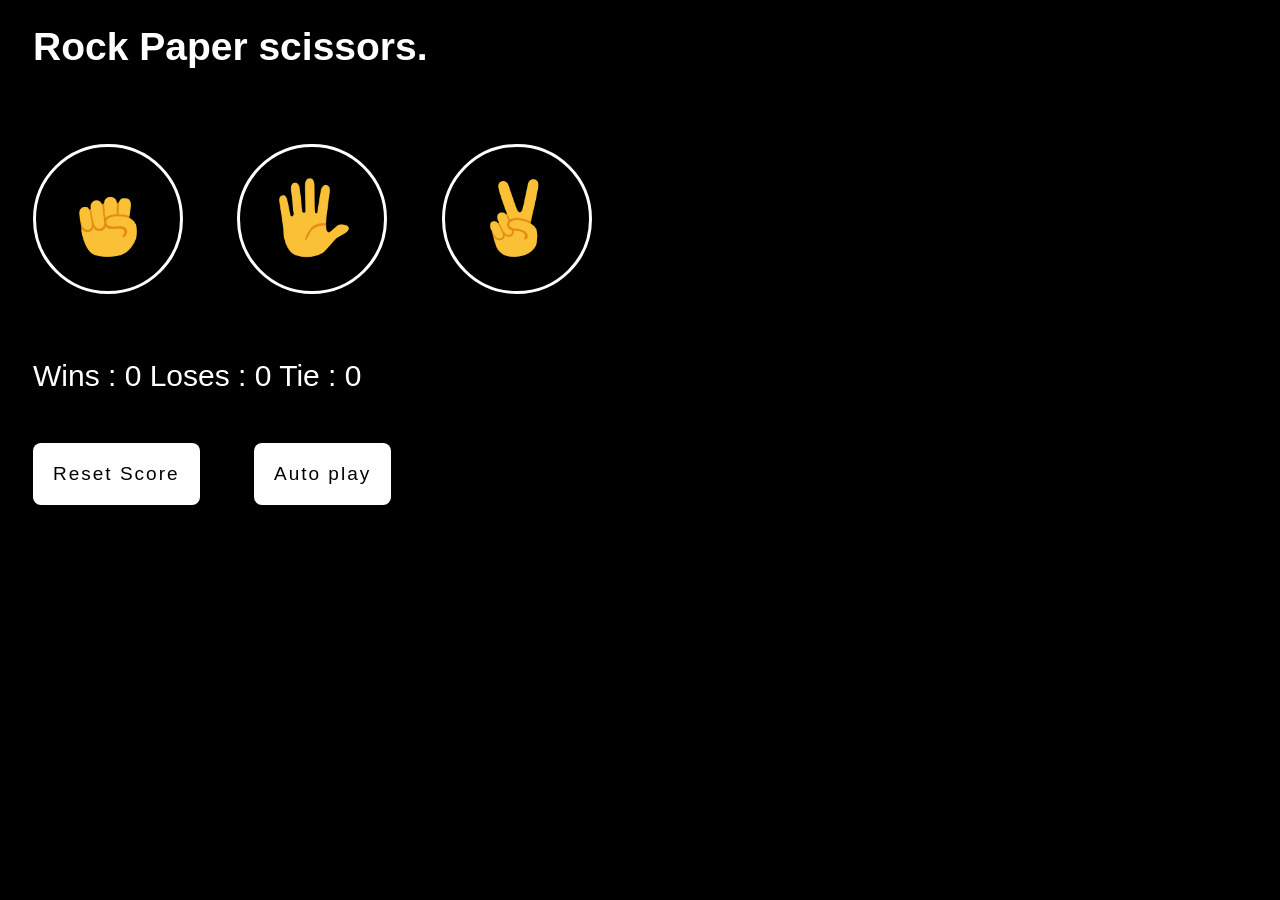
==== index.html @ 979f6705 "Update and rename rock-paper-scissor.html to index.html" ====
<!DOCTYPE html>
<html lang="en">
  <head>
    <meta charset="UTF-8" />
    <meta name="viewport" content="width=device-width, initial-scale=1.0" />
    <link rel="icon" href="/favicon.png" type="image/x-icon">
    <link href="rock-paper-scissor.css" rel="stylesheet" />
    <title>rock paper scissors</title>
  </head>
  <body>
    <p class="title">Rock Paper scissors.</p>
    <button class="rock-button">
      <img class="images" src="/Rock.png" />
    </button>
    <button class="paper-button">
      <img class="images" src="/Paper.png" />
    </button>
    <button class="scissors-button">
      <img class="images" src="/Scissor.png" />
    </button>
    <p class="display-result"></p>
    <p class="display-choices"></p>
    <p class="score-display"></p>
    <button class="reset-js-button reset-score">Reset Score</button>

    <button class="Replay">Auto play</button>

    <p class="clearScore-conform"></p>
    <script src="rock-paper-scissor.js"></script>
    
  </body>
</html>
---- rock-paper-scissor.css ----
body {
  font-family: Arial;
  background-color: black;
}
.images {
  background-color: transparent;
  width: 80px;
  border: none;
}
.rock-button,
.paper-button,
.scissors-button {
  background-color: transparent;
  border: solid white 3px;
  height: 150px;
  width: 150px;
  border-radius: 50%;
  margin: 25px;
}

.title {
  color: white;
  font-size: 39px;
  font-weight: bolder;
  margin: 25px;
  margin-bottom: 50px;
}
.display-result {
  color: white;
  font-size: 30px;
  font-weight: bold;
  letter-spacing: 3px;
  margin: 25px;
}
.score-display {
  color: white;
  font-size: 30px;

  margin: 25px;
  margin-top: 40px;
}
.Replay {
  display: inline;
  background-color: white;
  color: black;
  font-weight: 400;
  border: none;
  border-radius: 8px;
  padding: 20px;
  font-size: 19px;
  margin: 25px;
  letter-spacing: 2px;
}
.reset-score {
  display: inline;
  background-color: white;
  color: black;
  font-weight: 400;
  border: none;
  border-radius: 8px;
  padding: 20px;
  font-size: 19px;
  margin: 25px;
  letter-spacing: 2px;
}
.clearScore-conform {
  color: white;
  font-size: 19px;
  margin:25px;
}
.conform {
  background-color: white;
  color: rgb(108, 175, 242);
  font-weight: 400;
  border: solid rgb(108, 175, 242) 1px;
  border-radius: 8px;
  padding: 10px;
  padding-left: 15px;
  padding-right: 15px;
  font-size: 17px;
  margin: 25px;
  letter-spacing: 2px;
}
.changeTheme-replay {
  background-color: white;
  color: rgb(108, 175, 242);
  font-weight: 400;
  border: solid rgb(108, 175, 242) 1px;
}
.choices {
  width: 50px;
}
.display-choices {
  color: white;
  font-size: 25px;
  margin: 25px;
}

@media (min-width:0px) and (max-width:550px){
.rock-button,
.paper-button,
.scissors-button{
  height:90px;
  width:90px;
  margin:15px;
}
.images{
  width:55px;
}
.title{
  font-size:28px;
}
.Replay,.reset-score{
  font-size: 14px;
}
.score-display{
  font-size: 25px;
}
.display-result{
  font-size: 25px;
}
}
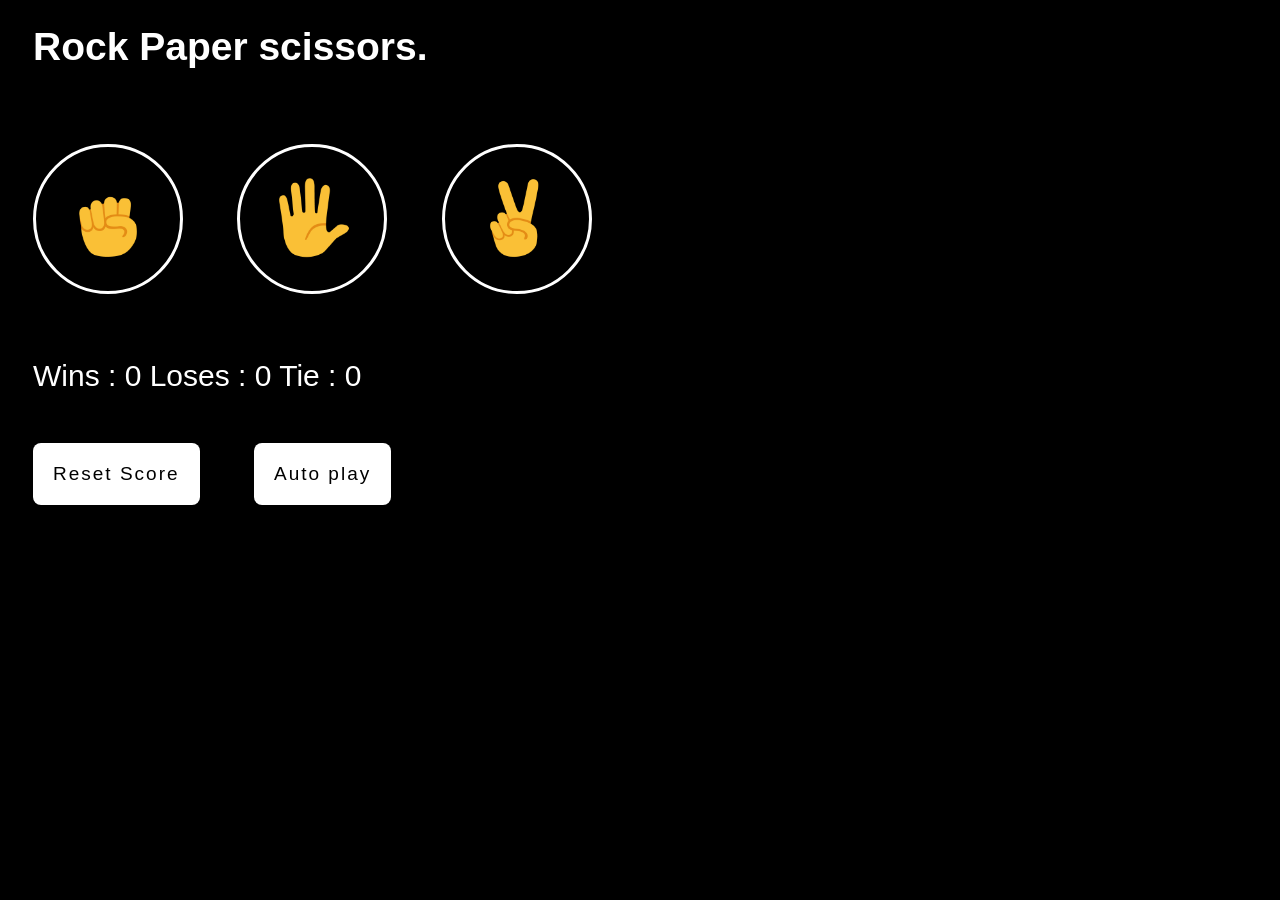
==== commit e95a8137: "Update index.html" ====
--- a/index.html
+++ b/index.html
@@ -10,13 +10,13 @@
   <body>
     <p class="title">Rock Paper scissors.</p>
     <button class="rock-button">
-      <img class="images" src="/Rock.png" />
+      <img class="images" src="Rock.png" />
     </button>
     <button class="paper-button">
-      <img class="images" src="/Paper.png" />
+      <img class="images" src="Paper.png" />
     </button>
     <button class="scissors-button">
-      <img class="images" src="/Scissor.png" />
+      <img class="images" src="Scissor.png" />
     </button>
     <p class="display-result"></p>
     <p class="display-choices"></p>
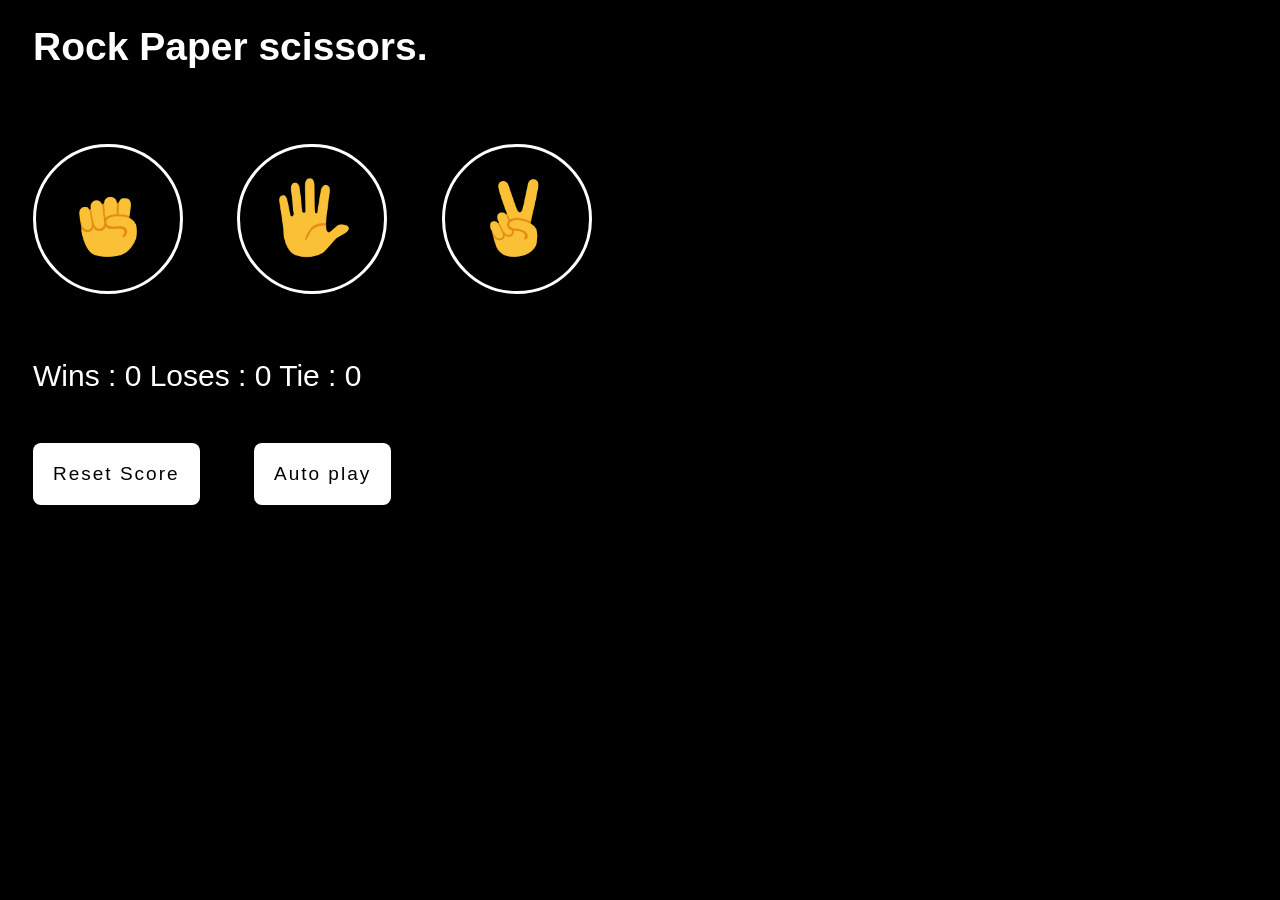
==== commit 4400cdff: "Update index.html" ====
--- a/index.html
+++ b/index.html
@@ -3,7 +3,7 @@
   <head>
     <meta charset="UTF-8" />
     <meta name="viewport" content="width=device-width, initial-scale=1.0" />
-    <link rel="icon" href="/favicon.png" type="image/x-icon">
+    <link rel="icon" href="favicon.png" type="image/x-icon">
     <link href="rock-paper-scissor.css" rel="stylesheet" />
     <title>rock paper scissors</title>
   </head>
